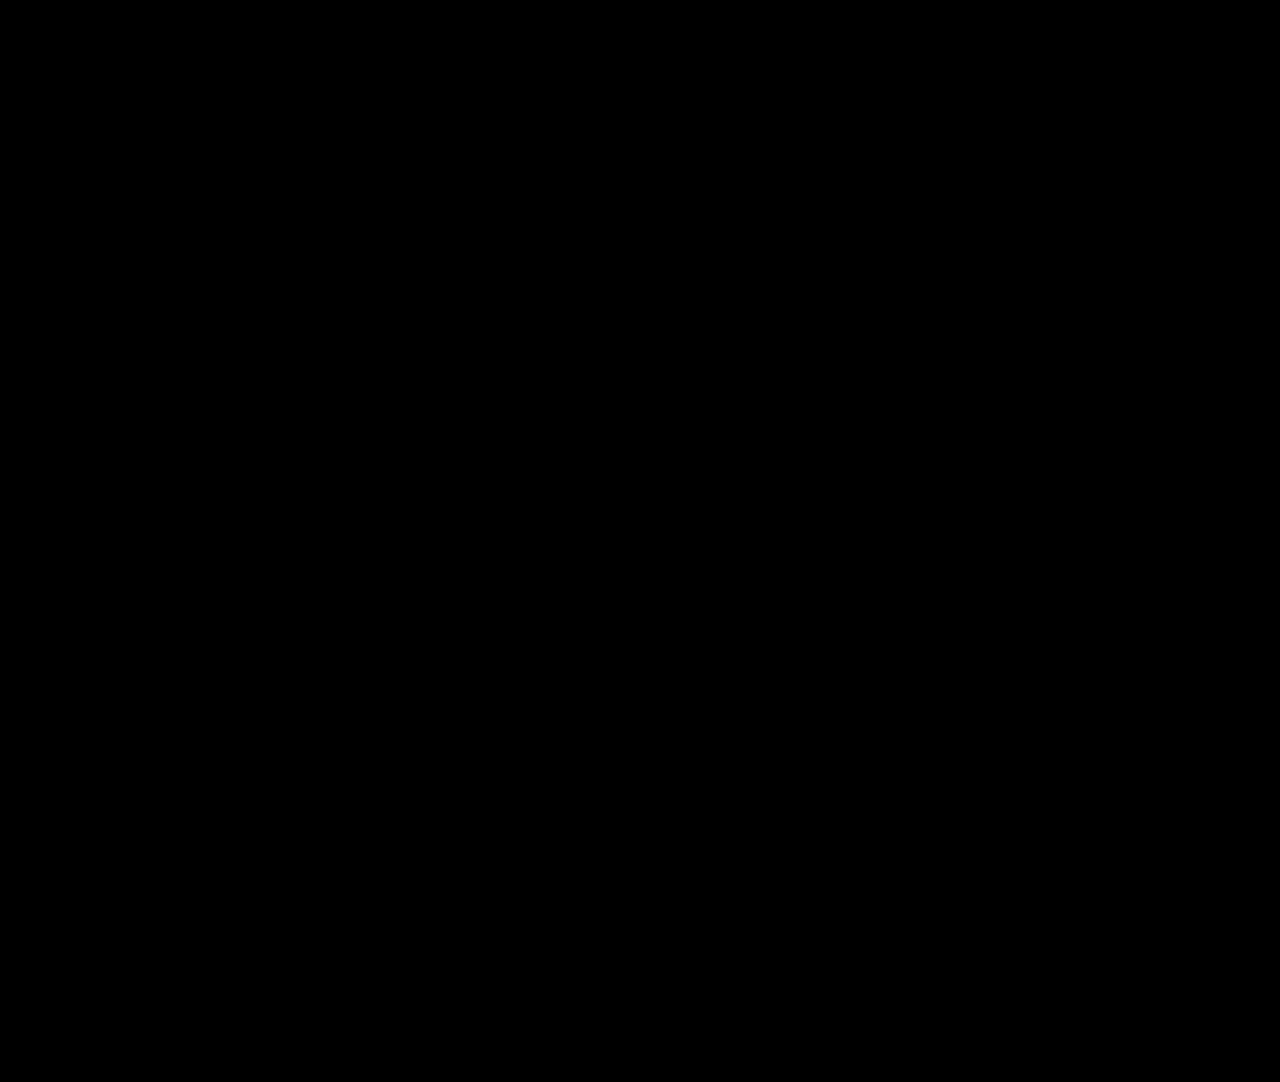
==== index.html @ f6ad180a "fix cursor issues and wii remote lag" ====
<!doctype html>
<html>
  <head>
    <title>Wii.JS</title>
    <meta name="viewport" content="width=device-width">
    <style>html, body, * { cursor: none !important; }</style>

    <link rel="stylesheet" href="assets/css/universal.css">
    <link rel="stylesheet" href="assets/css/menu.css">
    <link rel="stylesheet" href="assets/css/settings.css">
    <link rel="stylesheet" href="assets/css/game.css">
    <link href="https://fonts.googleapis.com/css?family=Asap:500" rel="stylesheet">
    <link href="https://fonts.cdnfonts.com/css/ds-digital" rel="stylesheet">

    <script src="https://ajax.googleapis.com/ajax/libs/jquery/3.3.1/jquery.min.js"></script>
    <script src="assets/js/imagesloaded.pkgd.min.js"></script>
    <script src="assets/js/game.js"></script>
    <script src="assets/js/views.js"></script>
    <script src="assets/js/wii-cursor.js"></script>
    <script src="assets/js/main.js"></script>
  </head>

  <body>
    <div class="app"></div>
    <div class="black"></div>

    <div class="sfx">
      <!-- <iframe src="assets/audio/bgmusic.html" allow="autoplay" style="display:none" id="music"></iframe> -->
      <audio id="startup" src="assets/audio/startup.mp3"></audio>
      <audio id="bg-music" src="assets/audio/bg-music.mp3" loop></audio>
      <audio id="idle-music" src="assets/audio/idle.mp3" loop></audio>
      <audio id="hover" src="assets/audio/button-hover.mp3"></audio>
      <audio id="select" src="assets/audio/button-select.mp3"></audio>
      <audio id="zip" src="assets/audio/zip.mp3"></audio>
      <audio id="back" src="assets/audio/back.mp3"></audio>
      <audio id="game-music" src="assets/audio/game-music.mp3" loop></audio>
      <audio id="combo-sound" src="assets/audio/combo.mp3"></audio>
      <audio id="slash-sound" src="assets/audio/sword-slash-sound-effect.mp3"></audio>
    </div>
  </body>
</html>
---- assets/css/universal.css ----
/* universal styling */

.app {
  width: 100vw;
  height: 100vh;
  background-color: black;
  display: block;
}

body, html {
  margin: 0;
  overflow: hidden;
  background-color: black;
  -webkit-touch-callout: none;
  -webkit-user-select: none;
  -moz-user-select: none;
  -ms-user-select: none;
  user-select: none;
}

html,
body,
body *,
body *::before,
body *::after {
  cursor: none !important;
}

html.wii-pointer-active,
html.wii-pointer-active *,
html.wii-pointer-active *::before,
html.wii-pointer-active *::after {
  cursor: none !important;
}

#wii-cursor {
  position: fixed;
  left: 0;
  top: 0;
  pointer-events: none;
  z-index: 2147483646;
  transform: translate(2%, 2%);
  display: none;
  height: auto;
  will-change: left, top, width;
}

img {
  -webkit-user-drag: none;
  user-drag: none;
}

.sfx {
  position: absolute;
  width: 0;
  height: 0;
  overflow: hidden;
  opacity: 0;
  pointer-events: none;
}

body {
  transition: 900ms;
}

.black {
  background-color: black;
  width: 100vw;
  height: 100vh;
  z-index: 999999999;
  top: 100vh;
  opacity: 0;
  transition: opacity 300ms;
  position: absolute;
}

.black.animate {
  opacity: 1;
}

body.in-game,
body.in-game * {
  cursor: none !important;
}

body.end-screen-open,
body.end-screen-open * {
  cursor: none !important;
}
---- assets/css/menu.css ----
/* main menu */

body.channel-splash {
  background-color: black;
}

.main-menu {
  margin: 0;
  transition: transform 900ms, opacity 400ms, background-color 900ms, visibility 900ms;
  opacity: 1;
  visibility: visible;
  background-image: url(../images/bg-pattern.png);
  background-color: lightgrey;
  width: 100%;
  height: 100vh;
}

.main-menu.channel-splash {
  transform: scale(4);
  opacity: 0;
  background-color: black;
  background-image: none !important;
  visibility: hidden;
}

.top-section {
  height: calc(100% - 219px);
  padding: 80px;
  padding-top: 3vh;
  padding-bottom: 0;
  box-sizing: border-box;
  display: flex;
  align-items: center;
  justify-content: center;
}

.bottom-section {
  height: 219px;
  background: #d2d6db;
  background-image: url(../images/bottom-bg.png);
}

.col {
  display: flex;
  flex-direction: column;
  gap: 12px;
  box-sizing: border-box;
}

.col.first {
  margin-left: 0;
}

.channel-icon {
  display: block;
  width: 387px;
  height: 213px;
  position: relative;
  flex-shrink: 0;
}

.channel-icon.blank {
  background-image: url(../images/channel-spritesheet.png);
  background-size: calc(100% * 3) 100%;
}

.channel-icon.blank:before {
  position: absolute;
  top: 0;
  left: 0;
  width: 100%;
  height: 100%;
  content: '';
  background-image: url(../images/channel-wiilogo.png);
  background-size: 100% 100%;
}

.channel-icon:after {
  position: absolute;
  top: 0;
  left: 0;
  width: 100%;
  height: 100%;
  content: '';
  background-image: url(../images/channel-border.png);
  background-size: 100% 100%;
}

.channel-icon.occupied .hover {
  position: absolute;
  top: 0;
  left: 0;
  width: 100%;
  height: 100%;
  content: '';
  background-image: url(../images/channel-hover.png);
  background-size: 100% 100%;
  z-index: 99;
  opacity: 0;
  transition: 400ms ease;
  transform: scale(0.94);
}

.channel-icon.occupied .hover:hover {
  display: block;
  opacity: 1;
  transform: scale(1.02);
}

.channel-splash .channel-icon.blank {
  background-position: 0 0 !important;
}

.channel-splash .channel-icon.occupied .hover {
  display: none !important;
}

.channel-icon img {
  display: block;
  width: 100%;
  height: 100%;
  object-fit: cover;
  pointer-events: none;
  -webkit-user-drag: none;
  user-drag: none;
  /* TODO: does not work in Edge/IE11 and has shoddy browser support */
  -webkit-clip-path: polygon(2% 7%, 6% 2%, 52% 1%, 95% 3%, 98% 8%, 100% 49%, 98% 92%, 95% 97%, 50% 99%, 5% 97%, 2% 93%, 0 50%);
  clip-path: polygon(2% 7%, 6% 2%, 52% 1%, 95% 3%, 98% 8%, 100% 49%, 98% 92%, 95% 97%, 50% 99%, 5% 97%, 2% 93%, 0 50%);
}

.bottom-title {
  background-image: url(../images/bottom-title.png);
  background-size: 100% 100%;
  background-repeat: no-repeat;
  background-position: center;
  width: 1200px;
  height: 220px;
  margin-left: auto;
  margin-right: auto;
  position: relative;
}

.menu-time {
  position: absolute;
  top: 6px;
  left: 50%;
  transform: translateX(-50%);
  font-family: 'DS-Digital', monospace;
  font-size: 58px;
  color: #7a7c80;
  letter-spacing: 0.04em;
  line-height: 1;
}

.left-button {
  position: absolute;
  bottom: 42px;
  left: 0;
  background-image: url(../images/left-button.png);
  width: 185px;
  height: 135px;
  background-size: 100% 100%;
}

.wii-button {
  background-image: url(../images/wii-button.png);
  width: 100px;
  height: 105px;
  position: absolute;
  bottom: 60px;
  left: 60px;
  background-size: 100% 100%;
}

.right-button {
  position: absolute;
  bottom: 42px;
  right: 0;
  background-image: url(../images/right-button.png);
  width: 185px;
  height: 135px;
  background-size: 100% 100%;
}

.mail-button {
  background-image: url(../images/mail-button.png);
  width: 100px;
  height: 105px;
  position: absolute;
  bottom: 57px;
  right: 65px;
  background-size: 100% 100%;
  background-position: center center;
  z-index: 999;
}

.corner-button {
  transition: 300ms;
}

.corner-button:hover {
  transform: scale(1.1);
}

.date {
  position: absolute;
  color: #84868a;
  font-family: 'Asap', sans-serif;
  bottom: 32px;
  left: 50%;
  transform: translate(-50%, 0);
  font-size: 40px;
  letter-spacing: -1px;
}

/* channel splash screen */

.splash-screen {
  position: absolute;
  box-sizing: border-box;
  height: 80vh;
  width: 100%;
  position: absolute;
  top: -80vh;
  left: 0;
  background-size: cover;
  transition: opacity 500ms ease, transform 500ms ease;
  opacity: 0;
  transform: scale(0.3);
}

.channel-splash .splash-screen {
  top: 0;
  opacity: 1;
  transform: scale(1);
}

/* TODO: splash bar animation comes from top for some reason in IE11 */

.splash-bar {
  height: 20vh;
  box-sizing: border-box;
  background-color: lightgrey;
  transition: bottom 500ms ease, opacity 500ms ease;
  border-top: solid 2px black;
  background-image: url(../images/splash-bar.png);
  position: absolute;
  z-index: 99;
  width: 100%;
  bottom: -20vh;
  left: 0;
  opacity: 0;
}

.channel-splash .splash-bar {
  bottom: 0;
  opacity: 1;
}

.border-topleft {
  background-image: url(../images/border-topleft.png);
  width: 306px;
  height: 230px;
  top: 0;
  left: 0;
  position: absolute;
  z-index: 9991;
}

.border-topright {
  background-image: url(../images/border-topright.png);
  width: 306px;
  height: 230px;
  top: 0;
  right: 0;
  position: absolute;
  z-index: 9992;
}

.border-bottomleft {
  background-image: url(../images/border-bottomleft.png);
  width: 306px;
  height: 230px;
  bottom: 0;
  left: 0;
  position: absolute;
  z-index: 9993;
}

.border-bottomright {
  background-image: url(../images/border-bottomright.png);
  width: 306px;
  height: 230px;
  bottom: 0;
  right: 0;
  position: absolute;
  z-index: 9994;
}

.border {
  display: none;
}

.channel-splash .border {
  display: block;
}

.splash-buttons {
  width: 50%;
  margin-left: auto;
  margin-right: auto;
  text-align: center;
  padding-top: 4.1vh;
  height: 20vh;
  box-sizing: border-box;
}

/* changes for channel -> menu transition */

.splash-switch .main-menu {
  transition: transform 400ms;
}

.splash-switch .splash-screen {
  top: 0;
}

/* buttons */

.btn {
  background-image: url(../images/btn-texture.png);
  background-size: auto 100%;
  height: 5vw;
  width: 15vw;
  display: inline-block;
  position: relative;
  margin-left: 4.5vw;
  margin-right: 4.5vw;
  text-decoration: none;
  line-height: 100%;
  font-family: 'Asap', sans-serif;
  color: #474747 !important;
  font-size: 2.2vw;
  line-height: calc(4.5vw + 5px);
  transform: scale(1);
  transition: 150ms ease;
}

.btn:hover {
  transform: scale(1.1);
}

.btn:before {
  background-image: url(../images/btn-left.png);
  background-size: 100% 100%;
  background-repeat: no-repeat;
  height: 5vw;
  width: 2.2vw;
  display: inline-block;
  content: '';
  position: absolute;
  left: -2.2vw;
}

.btn:after {
  background-image: url(../images/btn-right.png);
  background-size: 100% 100%;
  background-repeat: no-repeat;
  height: 5vw;
  width: 2.2vw;
  display: inline-block;
  content: '';
  position: absolute;
  right: -2.2vw;
}


/* Unsupported display */

.screen-message {
  display: none;
  position: absolute;
  background: rgba(0, 0, 0, 0.8);
  color: white;
  font-family: sans-serif;
  top: 20px;
  top: 0;
  left: 0;
  width: 100vw;
  height: 100vh;
  text-align: center;
}

.screen-message.hidden {
  visibility: none;
  top: 100vh;
}

.screen-message p {
  margin-top: 40px;
  max-width: 500px;
  margin-left: auto;
  margin-right: auto;
}

@media only screen and (max-height: 469px) , screen and (max-width: 1220px) , screen and (width: 1280px) and (height: 1024px) {
    .screen-message {
        display: block !important;
    }
}

/* SFX */

.sfx {
  display: none;
}

/* Animation */

.channel-icon.blank {
  -webkit-animation: play 0.3s steps(3) infinite;
  -moz-animation: play 0.3s steps(3) infinite;
  -ms-animation: play 0.3s steps(3) infinite;
  -o-animation: play 0.3s steps(3) infinite;
  animation: play 0.3s steps(3) infinite;
}

@-webkit-keyframes play {
  from { background-position-x: 0px; }
  to { background-position-x: calc(100% * 3 - 1px); }
}

@-moz-keyframes play {
  from { background-position-x: 0px; }
  to { background-position-x: calc(100% * 3 - 1px); }
}

@-ms-keyframes play {
  from { background-position-x: 0px; }
  to { background-position-x: calc(100% * 3 - 1px); }
}

@-o-keyframes play {
  from { background-position-x: 0px; }
  to { background-position-x: calc(100% * 3 - 1px); }
}

@keyframes play {
  from { background-position-x: 0px; }
  to { background-position-x: calc(100% * 3 - 1px); }
}

/* mini mode */

@media only screen and (max-height: 718px) {
  .top-section {
    height: calc(100% - 130px);
  }

  .bottom-section {
    height: 130px;
    background-image: url(../images/mini-bottom-bg.png);
  }

  .left-button-container {
    transform: scale(0.6);
    transform-origin: left;
  }

  .right-button-container {
    transform: scale(0.6);
    transform-origin: right;
  }

  .left-button, .right-button {
    bottom: 180px;
  }

  .corner-button {
    bottom: 197px;
	}

  .bottom-title {
    transform-origin: top;
    transform: scale(0.65);
  }

  .date {
    font-size: 22px;
    bottom: 17px;
  }
}

@media only screen and (max-height: 826px) {
  .top-section {
    padding-top: 1em !important;
  }
}

.channels {
  display: flex;
  gap: 12px;
  max-width: 1920px;
  margin-left: auto;
  margin-right: auto;
}
---- assets/css/game.css ----
.game-hud,
.game-hud * {
  cursor: none !important;
}

.game-screen {
  width: 100vw;
  height: 100vh;
  background-image: url(../images/4K_PinkCloud_BackgroundImage1.png);
  background-size: cover;
  background-position: center;
  background-repeat: no-repeat;
  position: relative;
  overflow: hidden;
  cursor: none !important;
}

#game-canvas {
  position: absolute;
  top: 0;
  left: 0;
  width: 100%;
  height: 100%;
  z-index: 0;
  pointer-events: none;
}

#slash-canvas {
  position: absolute;
  top: 0;
  left: 0;
  width: 100%;
  height: 100%;
  z-index: 10;
  display: block;
  cursor: none !important;
  touch-action: none;
}

.game-hud {
  display: flex;
  justify-content: space-between;
  align-items: flex-start;
  padding: 36px 48px;
  box-sizing: border-box;
  width: 100%;
  position: relative;
  z-index: 20;
  pointer-events: none;
}

.game-hud-left,
.game-hud-right {
  display: flex;
  flex-direction: column;
}

.game-hud-right {
  align-items: flex-end;
  gap: 14px;
}

.hud-label {
  font-family: 'Asap', sans-serif;
  font-size: 13px;
  font-weight: 700;
  letter-spacing: 0.14em;
  color: #ffffff;
  margin-bottom: 6px;
}

.hud-score {
  font-family: 'Asap', sans-serif;
  font-size: clamp(48px, 8vw, 80px);
  font-weight: 700;
  color: #ffffff;
  line-height: 1;
  letter-spacing: -0.02em;
}

.hud-highscore {
  font-family: 'Asap', sans-serif;
  font-size: 13px;
  font-weight: 700;
  letter-spacing: 0.1em;
  color: #ffffff;
  margin-top: 10px;
}

/* ── Combo Sticker ── */
.combo-sticker {
  position: absolute;
  top: 120px;
  left: 210px;
  background: #8b5cf6;
  border: 4px solid #fdf4ff;
  border-radius: 24px;
  padding: 8px 24px 12px;
  box-shadow: 
    0 8px 0 #f472b6,
    0 12px 20px rgba(0,0,0,0.2),
    inset 0 -4px 0 rgba(0,0,0,0.1);
  transform: rotate(-8deg) scale(0);
  opacity: 0;
  transition: opacity 0.2s ease, transform 0.3s cubic-bezier(0.175, 0.885, 0.32, 1.275);
  pointer-events: none;
  z-index: 50;
}

.combo-sticker.pop-in {
  opacity: 1;
  transform: rotate(-8deg) scale(1);
  animation: stickerSlap 0.4s cubic-bezier(0.175, 0.885, 0.32, 1.275);
}

@keyframes stickerSlap {
  0% { transform: rotate(-25deg) scale(1.5); opacity: 0; }
  100% { transform: rotate(-8deg) scale(1); opacity: 1; }
}

.combo-text {
  font-family: 'Asap', sans-serif;
  font-size: 28px;
  font-weight: 900;
  color: #ffffff;
  text-shadow: 0 3px 0 #6d28d9;
  letter-spacing: 0.05em;
  line-height: 1;
}

.combo-multiplier {
  font-family: 'Asap', sans-serif;
  font-size: 54px;
  font-weight: 900;
  color: #f472b6;
  text-shadow: 
    -2px -2px 0 #fff, 2px -2px 0 #fff, -2px 2px 0 #fff, 2px 2px 0 #fff,
    0 4px 0 #fff, 0 6px 0 #db2777;
  line-height: 0.8;
  text-align: center;
  margin-top: 4px;
}

.combo-sparkle {
  position: absolute;
  color: #fde047;
  font-size: 24px;
  text-shadow: 0 0 8px rgba(253, 224, 71, 0.8);
}

.combo-sparkle-1 { top: -12px; left: 20px; font-size: 20px; animation: twinkle 1.5s infinite alternate; }
.combo-sparkle-2 { bottom: 10px; right: 10px; font-size: 28px; animation: twinkle 1.2s infinite alternate-reverse; }
.combo-sparkle-3 { top: 30px; right: -15px; font-size: 16px; color: #ffffff; animation: twinkle 1.8s infinite alternate; }

@keyframes twinkle {
  0% { transform: scale(0.8); opacity: 0.5; }
  100% { transform: scale(1.2); opacity: 1; }
}

.hud-timer {
  font-family: 'Asap', sans-serif;
  font-size: clamp(40px, 6.8vw, 68px);
  font-weight: 700;
  color: #ffffff;
  line-height: 1;
  letter-spacing: -0.02em;
  text-align: right;
}

.hud-lives {
  display: flex;
  justify-content: flex-end;
  align-items: center;
  gap: 8px;
}

.life-icon {
  font-size: clamp(20px, 2.8vw, 28px);
  line-height: 1;
  transition: opacity 0.2s ease, transform 0.2s ease;
}

.life-icon.filled {
  color: #ff4d6d;
  text-shadow: 0 0 8px rgba(255, 77, 109, 0.45);
  opacity: 1;
}

.life-icon.empty {
  color: rgba(255, 255, 255, 0.25);
  opacity: 0.4;
  transform: scale(0.9);
}

.life-icon.losing {
  animation: lifeLost 0.5s ease forwards;
  pointer-events: none;
}

@keyframes lifeLost {
  0% {
    transform: scale(1);
    opacity: 1;
  }
  40% {
    transform: scale(1.15);
    opacity: 1;
  }
  100% {
    transform: scale(0.7);
    opacity: 0.2;
  }
}

.hud-timer-pill {
  display: none;
}

.hud-progress {
  display: none;
}

.hud-progress-fill {
  display: none;
}

/* ── end screen ── */
#game-end-screen {
  position: absolute;
  inset: 0;
  z-index: 100;
  display: flex;
  align-items: center;
  justify-content: center;
  background: rgba(0, 0, 0, 0.6);
  backdrop-filter: blur(10px);
  opacity: 0;
  pointer-events: none;
  transition: opacity 0.4s ease;
}

#game-end-screen.visible {
  opacity: 1;
  pointer-events: all;
}

.end-card {
  display: flex;
  flex-direction: row;
  align-items: stretch;
  gap: 48px;
  padding: 56px 72px;
  background: rgba(255, 255, 255, 0.08);
  border: 1.5px solid rgba(255, 255, 255, 0.25);
  border-radius: 24px;
  color: #ffffff;
  font-family: 'Asap', sans-serif;
  box-shadow: 0 24px 60px rgba(0, 0, 0, 0.45);
}

.end-main-content {
  display: flex;
  flex-direction: column;
  align-items: center;
  justify-content: center;
  gap: 12px;
}

.end-title {
  font-size: 28px;
  font-weight: 700;
  letter-spacing: 0.2em;
  opacity: 0.75;
  margin-bottom: 12px;
}

.end-score-label {
  font-size: 16px;
  font-weight: 700;
  letter-spacing: 0.16em;
  opacity: 0.7;
}

.end-score-value {
  font-size: clamp(80px, 12vw, 110px);
  font-weight: 700;
  line-height: 1;
  letter-spacing: -0.02em;
  margin-bottom: 6px;
}

.end-highscore {
  font-size: 16px;
  font-weight: 700;
  letter-spacing: 0.1em;
  opacity: 0.65;
  margin-bottom: 24px;
}

.end-stats {
  display: flex;
  align-items: center;
  gap: 32px;
  margin-bottom: 28px;
  padding: 20px 36px;
  background: rgba(255, 255, 255, 0.06);
  border-radius: 16px;
  border: 1px solid rgba(255, 255, 255, 0.15);
}

.end-stat {
  display: flex;
  flex-direction: column;
  align-items: center;
  gap: 6px;
}

.end-stat-num {
  font-size: 42px;
  font-weight: 700;
  line-height: 1;
}

.end-stat-ai .end-stat-num     { color: #ff6b6b; }
.end-stat-real .end-stat-num   { color: #6bff9e; }
.end-stat-missed .end-stat-num { color: #ffd166; }

.end-stat-label {
  font-size: 12px;
  font-weight: 700;
  letter-spacing: 0.12em;
  opacity: 0.7;
}

.end-stat-divider {
  width: 1px;
  height: 56px;
  background: rgba(255, 255, 255, 0.2);
}

.end-divider {
  width: 1px;
  background: rgba(255, 255, 255, 0.15);
  align-self: stretch;
}

.end-buttons {
  display: flex;
  gap: 24px;
}

.end-btn {
  padding: 16px 48px;
  font-family: 'Asap', sans-serif;
  font-size: 20px;
  font-weight: 700;
  border: 3px solid #ffffff;
  border-radius: 999px;
  background: #ffffff;
  color: #333;
  outline: none;
  transition: transform 0.15s ease, background 0.15s ease, box-shadow 0.15s ease;
  box-shadow: 0 4px 15px rgba(0, 0, 0, 0.15);
}

.end-btn:hover {
  transform: scale(1.08);
  box-shadow: 0 6px 20px rgba(255, 255, 255, 0.25);
}

.end-btn-secondary {
  background: transparent;
  color: #ffffff;
}

.end-btn-secondary:hover {
  background: rgba(255, 255, 255, 0.15);
  color: #ffffff;
}

/* ── leaderboard ── */
.end-leaderboard {
  display: flex;
  flex-direction: column;
  align-items: center;
  justify-content: center;
  min-width: 280px;
}

.leaderboard-title {
  font-size: 20px;
  font-weight: 700;
  letter-spacing: 0.18em;
  opacity: 0.8;
  margin-bottom: 24px;
  text-align: center;
}

.leaderboard-entries {
  display: flex;
  flex-direction: column;
  gap: 12px;
  width: 100%;
}

.leaderboard-entry {
  display: flex;
  justify-content: space-between;
  align-items: center;
  width: 100%;
  padding: 12px 20px;
  background: rgba(255, 255, 255, 0.05);
  border: 1px solid rgba(255, 255, 255, 0.1);
  border-radius: 12px;
  font-size: 18px;
  transition: transform 0.2s ease, background 0.2s ease;
  box-sizing: border-box;
}

.leaderboard-entry-rank {
  font-weight: 700;
  opacity: 0.5;
}

.leaderboard-entry-score {
  font-weight: 700;
}

.leaderboard-entry.gold-place {
  background: rgba(255, 215, 0, 0.25);
  border-color: rgba(255, 215, 0, 0.55);
  animation: goldPls 3s infinite alternate;
}

.leaderboard-entry.silver-place {
  background: rgba(220, 220, 220, 0.25);
  border-color: rgba(220, 220, 220, 0.55);
  animation: silverPls 3s infinite alternate;
}

.leaderboard-entry.bronze-place {
  background: rgba(205, 127, 50, 0.25);
  border-color: rgba(205, 127, 50, 0.55);
  animation: bronzePls 3s infinite alternate;
}

.leaderboard-entry.highlight-entry {
  background: rgba(244, 114, 182, 0.25);
  border-color: rgba(244, 114, 182, 0.75);
  transform: scale(1.04);
  box-shadow: 0 0 20px rgba(244, 114, 182, 0.45);
  animation: entryGlow 2s infinite alternate;
}

.leaderboard-entry.highlight-entry.gold-place {
  background: rgba(255, 215, 0, 0.35);
  border-color: rgba(255, 215, 0, 0.85);
  box-shadow: 0 0 20px rgba(255, 215, 0, 0.5);
  animation: goldEntryGlow 2s infinite alternate;
}

.leaderboard-entry.highlight-entry.silver-place {
  background: rgba(220, 220, 220, 0.35);
  border-color: rgba(220, 220, 220, 0.85);
  box-shadow: 0 0 20px rgba(220, 220, 220, 0.5);
  animation: silverEntryGlow 2s infinite alternate;
}

.leaderboard-entry.highlight-entry.bronze-place {
  background: rgba(205, 127, 50, 0.35);
  border-color: rgba(205, 127, 50, 0.85);
  box-shadow: 0 0 20px rgba(205, 127, 50, 0.5);
  animation: bronzeEntryGlow 2s infinite alternate;
}

@keyframes goldPls {
  0% { box-shadow: 0 0 8px rgba(255, 215, 0, 0.15); border-color: rgba(255, 215, 0, 0.4); }
  100% { box-shadow: 0 0 20px rgba(255, 215, 0, 0.45); border-color: rgba(255, 215, 0, 0.75); }
}
@keyframes silverPls {
  0% { box-shadow: 0 0 8px rgba(220, 220, 220, 0.15); border-color: rgba(220, 220, 220, 0.4); }
  100% { box-shadow: 0 0 20px rgba(220, 220, 220, 0.45); border-color: rgba(220, 220, 220, 0.75); }
}
@keyframes bronzePls {
  0% { box-shadow: 0 0 8px rgba(205, 127, 50, 0.15); border-color: rgba(205, 127, 50, 0.4); }
  100% { box-shadow: 0 0 20px rgba(205, 127, 50, 0.45); border-color: rgba(205, 127, 50, 0.75); }
}

.leaderboard-separator {
  text-align: center;
  font-size: 14px;
  opacity: 0.4;
  margin: 4px 0;
  letter-spacing: 0.3em;
}

@keyframes entryGlow {
  0% {
    box-shadow: 0 0 10px rgba(244, 114, 182, 0.25);
    border-color: rgba(244, 114, 182, 0.5);
  }
  100% {
    box-shadow: 0 0 24px rgba(244, 114, 182, 0.6);
    border-color: rgba(244, 114, 182, 1.0);
  }
}

@keyframes goldEntryGlow {
  0% { box-shadow: 0 0 10px rgba(255, 215, 0, 0.25); border-color: rgba(255, 215, 0, 0.5); }
  100% { box-shadow: 0 0 24px rgba(255, 215, 0, 0.6); border-color: rgba(255, 215, 0, 1.0); }
}
@keyframes silverEntryGlow {
  0% { box-shadow: 0 0 10px rgba(220, 220, 220, 0.25); border-color: rgba(220, 220, 220, 0.5); }
  100% { box-shadow: 0 0 24px rgba(220, 220, 220, 0.6); border-color: rgba(220, 220, 220, 1.0); }
}
@keyframes bronzeEntryGlow {
  0% { box-shadow: 0 0 10px rgba(205, 127, 50, 0.25); border-color: rgba(205, 127, 50, 0.5); }
  100% { box-shadow: 0 0 24px rgba(205, 127, 50, 0.6); border-color: rgba(205, 127, 50, 1.0); }
}

/* responsive details */
@media (max-width: 900px) {
  .end-card {
    flex-direction: column;
    gap: 32px;
    padding: 40px;
  }
  .end-divider {
    width: 80%;
    height: 1px;
    align-self: center;
  }
}

/* ── new highscore animations & elements ── */
.new-highscore-banner {
  display: none;
  background: #ff6b6b;
  color: #ffffff;
  font-size: 14px;
  font-weight: 700;
  letter-spacing: 0.15em;
  padding: 6px 18px;
  border-radius: 999px;
  border: 2px solid #ffffff;
  box-shadow: 0 4px 10px rgba(255, 107, 107, 0.4);
  margin-bottom: 12px;
  text-transform: uppercase;
  font-family: 'Asap', sans-serif;
}

.new-highscore-banner.show {
  display: inline-block;
  animation: bannerPop 0.5s cubic-bezier(0.175, 0.885, 0.32, 1.275) forwards, bannerShimmer 1.5s infinite alternate;
}

.end-score-value.new-highscore-glow {
  color: #ffd700;
  text-shadow: 0 0 20px rgba(255, 215, 0, 0.8);
  animation: scorePop 0.8s cubic-bezier(0.175, 0.885, 0.32, 1.275) forwards;
}

@keyframes bannerPop {
  0% { transform: scale(0); opacity: 0; }
  100% { transform: scale(1); opacity: 1; }
}

@keyframes bannerShimmer {
  0% {
    box-shadow: 0 0 8px rgba(255, 107, 107, 0.4);
    background: #ff6b6b;
  }
  100% {
    box-shadow: 0 0 20px rgba(255, 107, 107, 0.8);
    background: #ff4747;
  }
}

@keyframes scorePop {
  0% { transform: scale(0.9); }
  50% { transform: scale(1.15); }
  100% { transform: scale(1); }
}
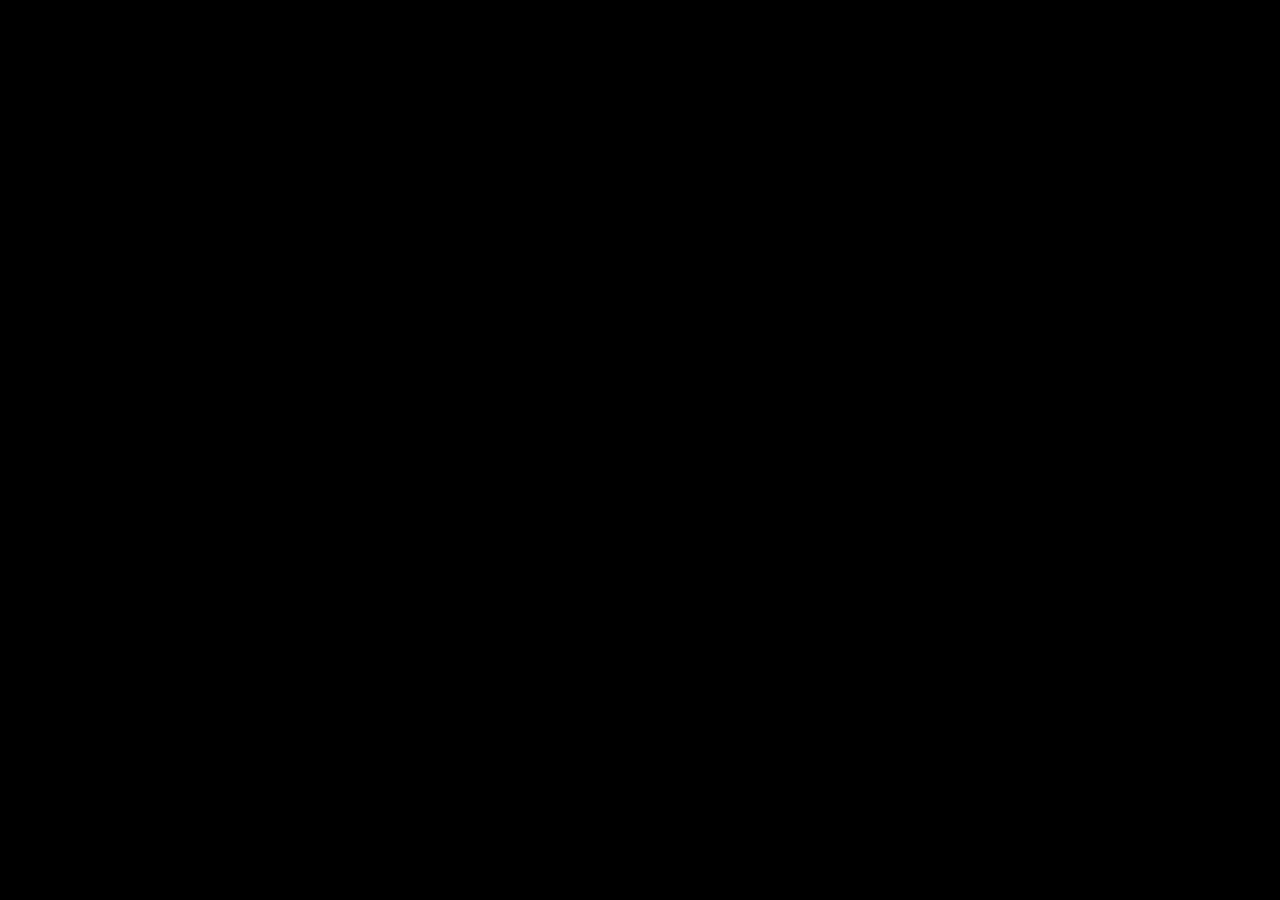
==== commit 68317ed8: "fix: aspect ratio" ====
--- a/index.html
+++ b/index.html
@@ -14,6 +14,7 @@
 
     <script src="https://ajax.googleapis.com/ajax/libs/jquery/3.3.1/jquery.min.js"></script>
     <script src="assets/js/imagesloaded.pkgd.min.js"></script>
+    <script src="assets/js/one-euro-filter.js"></script>
     <script src="assets/js/game.js"></script>
     <script src="assets/js/views.js"></script>
     <script src="assets/js/wii-cursor.js"></script>
@@ -21,8 +22,10 @@
   </head>
 
   <body>
-    <div class="app"></div>
-    <div class="black"></div>
+    <div id="viewport-stage">
+      <div class="app"></div>
+      <div class="black"></div>
+    </div>
 
     <div class="sfx">
       <!-- <iframe src="assets/audio/bgmusic.html" allow="autoplay" style="display:none" id="music"></iframe> -->
--- a/assets/css/universal.css
+++ b/assets/css/universal.css
@@ -1,8 +1,21 @@
-/* universal styling */
+﻿/* universal styling */
+
+/* Fixed reference resolution the whole app is designed at. JS scales/letterboxes
+   this box to fit any real screen size or aspect ratio (see main.js fitViewportStage). */
+#viewport-stage {
+  position: fixed;
+  top: 0;
+  left: 0;
+  width: 1920px;
+  height: 1080px;
+  transform-origin: top left;
+  overflow: hidden;
+  background-color: black;
+}
 
 .app {
-  width: 100vw;
-  height: 100vh;
+  width: 1920px;
+  height: 1080px;
   background-color: black;
   display: block;
 }
@@ -65,10 +78,10 @@
 
 .black {
   background-color: black;
-  width: 100vw;
-  height: 100vh;
+  width: 1920px;
+  height: 1080px;
   z-index: 999999999;
-  top: 100vh;
+  top: 1080px;
   opacity: 0;
   transition: opacity 300ms;
   position: absolute;
--- a/assets/css/menu.css
+++ b/assets/css/menu.css
@@ -1,4 +1,4 @@
-/* main menu */
+﻿/* main menu */
 
 body.channel-splash {
   background-color: black;
@@ -12,7 +12,7 @@
   background-image: url(../images/bg-pattern.png);
   background-color: lightgrey;
   width: 100%;
-  height: 100vh;
+  height: 1080px;
 }
 
 .main-menu.channel-splash {
@@ -26,7 +26,7 @@
 .top-section {
   height: calc(100% - 219px);
   padding: 80px;
-  padding-top: 3vh;
+  padding-top: 32.4px;
   padding-bottom: 0;
   box-sizing: border-box;
   display: flex;
@@ -218,10 +218,10 @@
 .splash-screen {
   position: absolute;
   box-sizing: border-box;
-  height: 80vh;
-  width: 100%;
-  position: absolute;
-  top: -80vh;
+  height: 864px;
+  width: 100%;
+  position: absolute;
+  top: -864px;
   left: 0;
   background-size: cover;
   transition: opacity 500ms ease, transform 500ms ease;
@@ -238,7 +238,7 @@
 /* TODO: splash bar animation comes from top for some reason in IE11 */
 
 .splash-bar {
-  height: 20vh;
+  height: 216px;
   box-sizing: border-box;
   background-color: lightgrey;
   transition: bottom 500ms ease, opacity 500ms ease;
@@ -247,7 +247,7 @@
   position: absolute;
   z-index: 99;
   width: 100%;
-  bottom: -20vh;
+  bottom: -216px;
   left: 0;
   opacity: 0;
 }
@@ -310,8 +310,8 @@
   margin-left: auto;
   margin-right: auto;
   text-align: center;
-  padding-top: 4.1vh;
-  height: 20vh;
+  padding-top: 44.28px;
+  height: 216px;
   box-sizing: border-box;
 }
 
@@ -330,18 +330,18 @@
 .btn {
   background-image: url(../images/btn-texture.png);
   background-size: auto 100%;
-  height: 5vw;
-  width: 15vw;
+  height: 96px;
+  width: 288px;
   display: inline-block;
   position: relative;
-  margin-left: 4.5vw;
-  margin-right: 4.5vw;
+  margin-left: 86.4px;
+  margin-right: 86.4px;
   text-decoration: none;
   line-height: 100%;
   font-family: 'Asap', sans-serif;
   color: #474747 !important;
-  font-size: 2.2vw;
-  line-height: calc(4.5vw + 5px);
+  font-size: 42.24px;
+  line-height: calc(86.4px + 5px);
   transform: scale(1);
   transition: 150ms ease;
 }
@@ -354,60 +354,26 @@
   background-image: url(../images/btn-left.png);
   background-size: 100% 100%;
   background-repeat: no-repeat;
-  height: 5vw;
-  width: 2.2vw;
+  height: 96px;
+  width: 42.24px;
   display: inline-block;
   content: '';
   position: absolute;
-  left: -2.2vw;
+  left: -42.24px;
 }
 
 .btn:after {
   background-image: url(../images/btn-right.png);
   background-size: 100% 100%;
   background-repeat: no-repeat;
-  height: 5vw;
-  width: 2.2vw;
+  height: 96px;
+  width: 42.24px;
   display: inline-block;
   content: '';
   position: absolute;
-  right: -2.2vw;
-}
-
-
-/* Unsupported display */
-
-.screen-message {
-  display: none;
-  position: absolute;
-  background: rgba(0, 0, 0, 0.8);
-  color: white;
-  font-family: sans-serif;
-  top: 20px;
-  top: 0;
-  left: 0;
-  width: 100vw;
-  height: 100vh;
-  text-align: center;
-}
-
-.screen-message.hidden {
-  visibility: none;
-  top: 100vh;
-}
-
-.screen-message p {
-  margin-top: 40px;
-  max-width: 500px;
-  margin-left: auto;
-  margin-right: auto;
-}
-
-@media only screen and (max-height: 469px) , screen and (max-width: 1220px) , screen and (width: 1280px) and (height: 1024px) {
-    .screen-message {
-        display: block !important;
-    }
-}
+  right: -42.24px;
+}
+
 
 /* SFX */
 
--- a/assets/css/settings.css
+++ b/assets/css/settings.css
@@ -0,0 +1,146 @@
+﻿/* settings */
+
+.settings {
+  background-color: black;
+  background-image: url(../images/settings-main-bg.png);
+  width: 1920px;
+  height: 1080px;
+}
+
+.settings-header {
+  background-color: black;
+  background: url(../images/settings-topbar.png);
+  height: 172.8px;
+  width: 1920px;
+  background-size: 15px 100%;
+  padding: 0;
+  margin: 0;
+  position: relative;
+  top: -172.8px;
+  transition: 300ms ease;
+}
+
+.settings-header.animate {
+  top: 0;
+}
+
+.settings-main .settings-header:after {
+  position: absolute;
+  background-image: url(../images/logo-white.svg);
+  width: 108px;
+  height: 48.6px;
+  content: '';
+  background-size: 100% 100%;
+  bottom: 21.6px;
+  right: 230.4px;
+  display: block;
+}
+
+.settings-footer {
+  background-color: black;
+  background: url(../images/settings-bottombar.png);
+  height: 226.8px;
+  width: 1920px;
+  background-size: 8px 100%;
+  padding: 0;
+  margin: 0;
+  position: relative;
+  bottom: -226.8px;
+  transition: 300ms ease;
+}
+
+.settings-footer.animate {
+  bottom: 0;
+}
+
+.settings-navcontainer {
+  position: absolute;
+  /*top: 20%;*/
+  top: -1080px;
+  opacity: 0;
+  margin-left: auto;
+  margin-right: auto;
+  left: calc(50% - 648px);
+  transition: top 300ms;
+}
+
+.settings-navcontainer.animate {
+  top: 20%;
+  opacity: 1;
+}
+
+.settings-content {
+  height: calc(1080px - 399.6px);
+  overflow-x: hidden;
+  overflow-y: auto;
+  position: relative;
+}
+
+.settings-navbtn {
+  width: 540px;
+  height: 410.4px;
+  background-image: url(../images/settings-main-nav.png);
+  background-color: initial;
+  background-size: 100% 100%;
+  display: inline-block;
+  position: relative;
+  transition: 300ms;
+}
+
+.settings-navbtn:hover {
+  transform: scale(1.1);
+}
+
+.settings-navbtn.left { margin-right: 108px; } .settings-navbtn.right { margin-left: 108px; }
+
+.settings-navbtn span.label {
+  position: absolute;
+  display: block;
+  bottom: 10.8px;
+  height: 108px;
+  line-height: 108px;
+  color: #909090;
+  font-size: 41.04px;
+  font-family: 'Asap', sans-serif;
+  width: 100%;
+  box-sizing: border-box;
+  text-align: center;
+  letter-spacing: -1px;
+}
+
+.settings-navbtn.settings .icon {
+  background-image: url(../images/settings-icon.png);
+  width: 216px;
+  height: 216px;
+  background-size: 100% 100%;
+  margin-left: auto;
+  margin-right: auto;
+  margin-top: 54px;
+}
+
+.settings-navbtn.info .icon {
+  background-image: url(../images/info-icon.png);
+  width: 216px;
+  height: 216px;
+  background-size: 100% 100%;
+  margin-left: auto;
+  margin-right: auto;
+  margin-top: 54px;
+}
+
+.settings-footer .back {
+  position: absolute;
+  background-image: url(../images/settings-back.png);
+  width: 324px;
+  height: 86.4px;
+  content: '';
+  background-size: 100% 100%;
+  top: 64.8px;
+  left: 230.4px;
+  display: block;
+  transition: 150ms;
+}
+
+.settings-footer .back:hover {
+  transform: scale(1.1);
+}
--- a/assets/css/game.css
+++ b/assets/css/game.css
@@ -1,11 +1,11 @@
-.game-hud,
+﻿.game-hud,
 .game-hud * {
   cursor: none !important;
 }
 
 .game-screen {
-  width: 100vw;
-  height: 100vh;
+  width: 1920px;
+  height: 1080px;
   background-image: url(../images/4K_PinkCloud_BackgroundImage1.png);
   background-size: cover;
   background-position: center;
@@ -71,7 +71,7 @@
 
 .hud-score {
   font-family: 'Asap', sans-serif;
-  font-size: clamp(48px, 8vw, 80px);
+  font-size: clamp(48px, 153.6px, 80px);
   font-weight: 700;
   color: #ffffff;
   line-height: 1;
@@ -159,7 +159,7 @@
 
 .hud-timer {
   font-family: 'Asap', sans-serif;
-  font-size: clamp(40px, 6.8vw, 68px);
+  font-size: clamp(40px, 130.56px, 68px);
   font-weight: 700;
   color: #ffffff;
   line-height: 1;
@@ -171,25 +171,73 @@
   display: flex;
   justify-content: flex-end;
   align-items: center;
-  gap: 8px;
-}
-
+  gap: clamp(10px, 30.72px, 20px);
+}
+
+/* Pixel-art heart drawn on a 9x9 grid via box-shadow (crisp, scalable) */
 .life-icon {
-  font-size: clamp(20px, 2.8vw, 28px);
+  --p: calc(clamp(40px, 130.56px, 68px) / 9); /* heart height == timer height */
+  --hb: #e85aa6; /* border  — darker pink   */
+  --hf: #f9c9e6; /* fill    — light pink    */
+  --hh: #ffffff; /* highlight — bright spot */
+  --hs: #f078bd; /* shade   — mid pink      */
+  position: relative;
+  width: calc(var(--p) * 9);
+  height: calc(var(--p) * 9);
   line-height: 1;
-  transition: opacity 0.2s ease, transform 0.2s ease;
+  transition: opacity 0.2s ease, transform 0.2s ease, filter 0.2s ease;
+}
+
+.life-icon::before {
+  content: "";
+  position: absolute;
+  left: 0;
+  top: 0;
+  width: var(--p);
+  height: var(--p);
+  box-shadow:
+    calc(var(--p)*1) 0 0 0 var(--hb), calc(var(--p)*2) 0 0 0 var(--hb),
+    calc(var(--p)*6) 0 0 0 var(--hb), calc(var(--p)*7) 0 0 0 var(--hb),
+    0 calc(var(--p)*1) 0 0 var(--hb), calc(var(--p)*1) calc(var(--p)*1) 0 0 var(--hh),
+    calc(var(--p)*2) calc(var(--p)*1) 0 0 var(--hf), calc(var(--p)*3) calc(var(--p)*1) 0 0 var(--hb),
+    calc(var(--p)*5) calc(var(--p)*1) 0 0 var(--hb), calc(var(--p)*6) calc(var(--p)*1) 0 0 var(--hf),
+    calc(var(--p)*7) calc(var(--p)*1) 0 0 var(--hf), calc(var(--p)*8) calc(var(--p)*1) 0 0 var(--hb),
+    0 calc(var(--p)*2) 0 0 var(--hb), calc(var(--p)*1) calc(var(--p)*2) 0 0 var(--hh),
+    calc(var(--p)*2) calc(var(--p)*2) 0 0 var(--hf), calc(var(--p)*3) calc(var(--p)*2) 0 0 var(--hf),
+    calc(var(--p)*4) calc(var(--p)*2) 0 0 var(--hb), calc(var(--p)*5) calc(var(--p)*2) 0 0 var(--hf),
+    calc(var(--p)*6) calc(var(--p)*2) 0 0 var(--hf), calc(var(--p)*7) calc(var(--p)*2) 0 0 var(--hs),
+    calc(var(--p)*8) calc(var(--p)*2) 0 0 var(--hb),
+    0 calc(var(--p)*3) 0 0 var(--hb), calc(var(--p)*1) calc(var(--p)*3) 0 0 var(--hf),
+    calc(var(--p)*2) calc(var(--p)*3) 0 0 var(--hf), calc(var(--p)*3) calc(var(--p)*3) 0 0 var(--hf),
+    calc(var(--p)*4) calc(var(--p)*3) 0 0 var(--hf), calc(var(--p)*5) calc(var(--p)*3) 0 0 var(--hf),
+    calc(var(--p)*6) calc(var(--p)*3) 0 0 var(--hs), calc(var(--p)*7) calc(var(--p)*3) 0 0 var(--hs),
+    calc(var(--p)*8) calc(var(--p)*3) 0 0 var(--hb),
+    0 calc(var(--p)*4) 0 0 var(--hb), calc(var(--p)*1) calc(var(--p)*4) 0 0 var(--hf),
+    calc(var(--p)*2) calc(var(--p)*4) 0 0 var(--hf), calc(var(--p)*3) calc(var(--p)*4) 0 0 var(--hf),
+    calc(var(--p)*4) calc(var(--p)*4) 0 0 var(--hf), calc(var(--p)*5) calc(var(--p)*4) 0 0 var(--hf),
+    calc(var(--p)*6) calc(var(--p)*4) 0 0 var(--hs), calc(var(--p)*7) calc(var(--p)*4) 0 0 var(--hf),
+    calc(var(--p)*8) calc(var(--p)*4) 0 0 var(--hb),
+    calc(var(--p)*1) calc(var(--p)*5) 0 0 var(--hb), calc(var(--p)*2) calc(var(--p)*5) 0 0 var(--hf),
+    calc(var(--p)*3) calc(var(--p)*5) 0 0 var(--hf), calc(var(--p)*4) calc(var(--p)*5) 0 0 var(--hf),
+    calc(var(--p)*5) calc(var(--p)*5) 0 0 var(--hs), calc(var(--p)*6) calc(var(--p)*5) 0 0 var(--hs),
+    calc(var(--p)*7) calc(var(--p)*5) 0 0 var(--hb),
+    calc(var(--p)*2) calc(var(--p)*6) 0 0 var(--hb), calc(var(--p)*3) calc(var(--p)*6) 0 0 var(--hf),
+    calc(var(--p)*4) calc(var(--p)*6) 0 0 var(--hf), calc(var(--p)*5) calc(var(--p)*6) 0 0 var(--hs),
+    calc(var(--p)*6) calc(var(--p)*6) 0 0 var(--hb),
+    calc(var(--p)*3) calc(var(--p)*7) 0 0 var(--hb), calc(var(--p)*4) calc(var(--p)*7) 0 0 var(--hf),
+    calc(var(--p)*5) calc(var(--p)*7) 0 0 var(--hb),
+    calc(var(--p)*4) calc(var(--p)*8) 0 0 var(--hb);
 }
 
 .life-icon.filled {
-  color: #ff4d6d;
-  text-shadow: 0 0 8px rgba(255, 77, 109, 0.45);
+  filter: drop-shadow(0 0 calc(var(--p) * 0.8) rgba(232, 90, 166, 0.5));
   opacity: 1;
 }
 
 .life-icon.empty {
-  color: rgba(255, 255, 255, 0.25);
+  filter: grayscale(0.8) brightness(1.25);
   opacity: 0.4;
-  transform: scale(0.9);
+  transform: scale(0.88);
 }
 
 .life-icon.losing {
@@ -203,7 +251,7 @@
     opacity: 1;
   }
   40% {
-    transform: scale(1.15);
+    transform: scale(1.2);
     opacity: 1;
   }
   100% {
@@ -267,7 +315,7 @@
 }
 
 .end-title {
-  font-size: 28px;
+  font-size: 24px;
   font-weight: 700;
   letter-spacing: 0.2em;
   opacity: 0.75;
@@ -275,67 +323,133 @@
 }
 
 .end-score-label {
-  font-size: 16px;
+  font-size: 14px;
   font-weight: 700;
   letter-spacing: 0.16em;
   opacity: 0.7;
 }
 
 .end-score-value {
-  font-size: clamp(80px, 12vw, 110px);
+  font-size: clamp(80px, 230.4px, 110px);
   font-weight: 700;
   line-height: 1;
   letter-spacing: -0.02em;
-  margin-bottom: 6px;
-}
-
-.end-highscore {
-  font-size: 16px;
-  font-weight: 700;
-  letter-spacing: 0.1em;
-  opacity: 0.65;
-  margin-bottom: 24px;
-}
-
-.end-stats {
+  margin-bottom: 18px;
+}
+
+.end-mistakes {
   display: flex;
   align-items: center;
-  gap: 32px;
-  margin-bottom: 28px;
-  padding: 20px 36px;
-  background: rgba(255, 255, 255, 0.06);
-  border-radius: 16px;
-  border: 1px solid rgba(255, 255, 255, 0.15);
-}
-
-.end-stat {
+  justify-content: center;
+  gap: 8px;
+  margin-bottom: 32px;
+  min-height: 210px;
+  padding: 8px 0 4px;
+}
+
+.end-mistake {
+  --tilt: 0deg;
+  --lift: 0px;
   display: flex;
   flex-direction: column;
   align-items: center;
-  gap: 6px;
-}
-
-.end-stat-num {
-  font-size: 42px;
-  font-weight: 700;
-  line-height: 1;
-}
-
-.end-stat-ai .end-stat-num     { color: #ff6b6b; }
-.end-stat-real .end-stat-num   { color: #6bff9e; }
-.end-stat-missed .end-stat-num { color: #ffd166; }
-
-.end-stat-label {
-  font-size: 12px;
-  font-weight: 700;
-  letter-spacing: 0.12em;
-  opacity: 0.7;
-}
-
-.end-stat-divider {
-  width: 1px;
-  height: 56px;
-  background: rgba(255, 255, 255, 0.2);
+  gap: 12px;
+  position: relative;
+  transform: rotate(var(--tilt)) translateY(var(--lift));
+  animation: mistakePopIn 0.55s cubic-bezier(0.34, 1.45, 0.64, 1) both;
+}
+
+.end-mistake:nth-child(1) {
+  --tilt: -8deg;
+  --lift: 10px;
+  animation-delay: 0.08s;
+  z-index: 1;
+}
+
+.end-mistake:nth-child(2) {
+  --tilt: 3deg;
+  --lift: -8px;
+  animation-delay: 0.2s;
+  z-index: 3;
+}
+
+.end-mistake:nth-child(3) {
+  --tilt: 9deg;
+  --lift: 14px;
+  animation-delay: 0.32s;
+  z-index: 2;
+}
+
+.end-mistake-img {
+  position: relative;
+  border-radius: 6px;
+  overflow: hidden;
+  background: #ffffff;
+  box-shadow: 0 14px 28px rgba(0, 0, 0, 0.4);
+  line-height: 0;
+  animation: mistakeFloat 2.8s ease-in-out infinite;
+}
+
+.end-mistake:nth-child(1) .end-mistake-img { animation-delay: 0s; }
+.end-mistake:nth-child(2) .end-mistake-img { animation-delay: 0.4s; }
+.end-mistake:nth-child(3) .end-mistake-img { animation-delay: 0.8s; }
+
+.end-mistake-img img {
+  display: block;
+  width: auto;
+  height: auto;
+  max-width: 180px;
+  max-height: 180px;
+  pointer-events: none;
+  -webkit-user-drag: none;
+}
+
+.end-mistake-label {
+  font-size: 14px;
+  font-weight: 700;
+  letter-spacing: 0.08em;
+  text-align: center;
+  line-height: 1.2;
+  padding: 6px 12px;
+  border-radius: 999px;
+  border: 2px solid currentColor;
+  background: rgba(0, 0, 0, 0.35);
+  box-shadow: 0 4px 10px rgba(0, 0, 0, 0.25);
+  transform: rotate(-2deg);
+}
+
+.end-mistake:nth-child(2) .end-mistake-label {
+  transform: rotate(2deg);
+}
+
+.end-mistake:nth-child(3) .end-mistake-label {
+  transform: rotate(-4deg);
+}
+
+.end-mistake-cut .end-mistake-label {
+  color: #ff6b6b;
+  background: rgba(255, 80, 90, 0.2);
+}
+
+.end-mistake-missed .end-mistake-label {
+  color: #ffd166;
+  background: rgba(255, 209, 102, 0.18);
+}
+
+@keyframes mistakePopIn {
+  0% {
+    opacity: 0;
+    transform: scale(0.55) rotate(var(--tilt)) translateY(calc(var(--lift) + 36px));
+  }
+  100% {
+    opacity: 1;
+    transform: scale(1) rotate(var(--tilt)) translateY(var(--lift));
+  }
+}
+
+@keyframes mistakeFloat {
+  0%, 100% { transform: translateY(0); }
+  50% { transform: translateY(-4px); }
 }
 
 .end-divider {
@@ -384,11 +498,11 @@
   flex-direction: column;
   align-items: center;
   justify-content: center;
-  min-width: 280px;
+  min-width: 320px;
 }
 
 .leaderboard-title {
-  font-size: 20px;
+  font-size: 24px;
   font-weight: 700;
   letter-spacing: 0.18em;
   opacity: 0.8;
@@ -399,7 +513,7 @@
 .leaderboard-entries {
   display: flex;
   flex-direction: column;
-  gap: 12px;
+  gap: 14px;
   width: 100%;
 }
 
@@ -408,11 +522,11 @@
   justify-content: space-between;
   align-items: center;
   width: 100%;
-  padding: 12px 20px;
+  padding: 14px 22px;
   background: rgba(255, 255, 255, 0.05);
   border: 1px solid rgba(255, 255, 255, 0.1);
   border-radius: 12px;
-  font-size: 18px;
+  font-size: 20px;
   transition: transform 0.2s ease, background 0.2s ease;
   box-sizing: border-box;
 }
@@ -427,21 +541,45 @@
 }
 
 .leaderboard-entry.gold-place {
-  background: rgba(255, 215, 0, 0.25);
-  border-color: rgba(255, 215, 0, 0.55);
+  background: linear-gradient(135deg, rgba(255, 215, 0, 0.45), rgba(255, 180, 0, 0.28));
+  border: 2px solid #ffd700;
+  box-shadow: 0 0 18px rgba(255, 215, 0, 0.45), inset 0 0 12px rgba(255, 215, 0, 0.12);
   animation: goldPls 3s infinite alternate;
 }
 
+.leaderboard-entry.gold-place .leaderboard-entry-rank,
+.leaderboard-entry.gold-place .leaderboard-entry-score {
+  color: #ffe566;
+  opacity: 1;
+  text-shadow: 0 0 10px rgba(255, 215, 0, 0.55);
+}
+
 .leaderboard-entry.silver-place {
-  background: rgba(220, 220, 220, 0.25);
-  border-color: rgba(220, 220, 220, 0.55);
+  background: linear-gradient(135deg, rgba(230, 235, 245, 0.4), rgba(170, 185, 205, 0.25));
+  border: 2px solid #d8dee8;
+  box-shadow: 0 0 16px rgba(210, 220, 235, 0.4), inset 0 0 12px rgba(255, 255, 255, 0.08);
   animation: silverPls 3s infinite alternate;
 }
 
+.leaderboard-entry.silver-place .leaderboard-entry-rank,
+.leaderboard-entry.silver-place .leaderboard-entry-score {
+  color: #eef2f8;
+  opacity: 1;
+  text-shadow: 0 0 8px rgba(220, 230, 245, 0.45);
+}
+
 .leaderboard-entry.bronze-place {
-  background: rgba(205, 127, 50, 0.25);
-  border-color: rgba(205, 127, 50, 0.55);
+  background: linear-gradient(135deg, rgba(230, 140, 60, 0.42), rgba(180, 95, 35, 0.28));
+  border: 2px solid #e08a3c;
+  box-shadow: 0 0 16px rgba(205, 127, 50, 0.42), inset 0 0 12px rgba(255, 160, 80, 0.1);
   animation: bronzePls 3s infinite alternate;
+}
+
+.leaderboard-entry.bronze-place .leaderboard-entry-rank,
+.leaderboard-entry.bronze-place .leaderboard-entry-score {
+  color: #ffb56b;
+  opacity: 1;
+  text-shadow: 0 0 8px rgba(230, 140, 60, 0.45);
 }
 
 .leaderboard-entry.highlight-entry {
@@ -474,16 +612,16 @@
 }
 
 @keyframes goldPls {
-  0% { box-shadow: 0 0 8px rgba(255, 215, 0, 0.15); border-color: rgba(255, 215, 0, 0.4); }
-  100% { box-shadow: 0 0 20px rgba(255, 215, 0, 0.45); border-color: rgba(255, 215, 0, 0.75); }
+  0% { box-shadow: 0 0 12px rgba(255, 215, 0, 0.3), inset 0 0 10px rgba(255, 215, 0, 0.08); border-color: #e6c200; }
+  100% { box-shadow: 0 0 26px rgba(255, 215, 0, 0.65), inset 0 0 14px rgba(255, 215, 0, 0.16); border-color: #ffe566; }
 }
 @keyframes silverPls {
-  0% { box-shadow: 0 0 8px rgba(220, 220, 220, 0.15); border-color: rgba(220, 220, 220, 0.4); }
-  100% { box-shadow: 0 0 20px rgba(220, 220, 220, 0.45); border-color: rgba(220, 220, 220, 0.75); }
+  0% { box-shadow: 0 0 10px rgba(210, 220, 235, 0.28), inset 0 0 10px rgba(255, 255, 255, 0.06); border-color: #b8c2d0; }
+  100% { box-shadow: 0 0 22px rgba(230, 235, 245, 0.55), inset 0 0 14px rgba(255, 255, 255, 0.12); border-color: #f0f4fa; }
 }
 @keyframes bronzePls {
-  0% { box-shadow: 0 0 8px rgba(205, 127, 50, 0.15); border-color: rgba(205, 127, 50, 0.4); }
-  100% { box-shadow: 0 0 20px rgba(205, 127, 50, 0.45); border-color: rgba(205, 127, 50, 0.75); }
+  0% { box-shadow: 0 0 10px rgba(205, 127, 50, 0.28), inset 0 0 10px rgba(255, 160, 80, 0.06); border-color: #c06a28; }
+  100% { box-shadow: 0 0 22px rgba(230, 140, 60, 0.55), inset 0 0 14px rgba(255, 160, 80, 0.14); border-color: #ffb56b; }
 }
 
 .leaderboard-separator {
